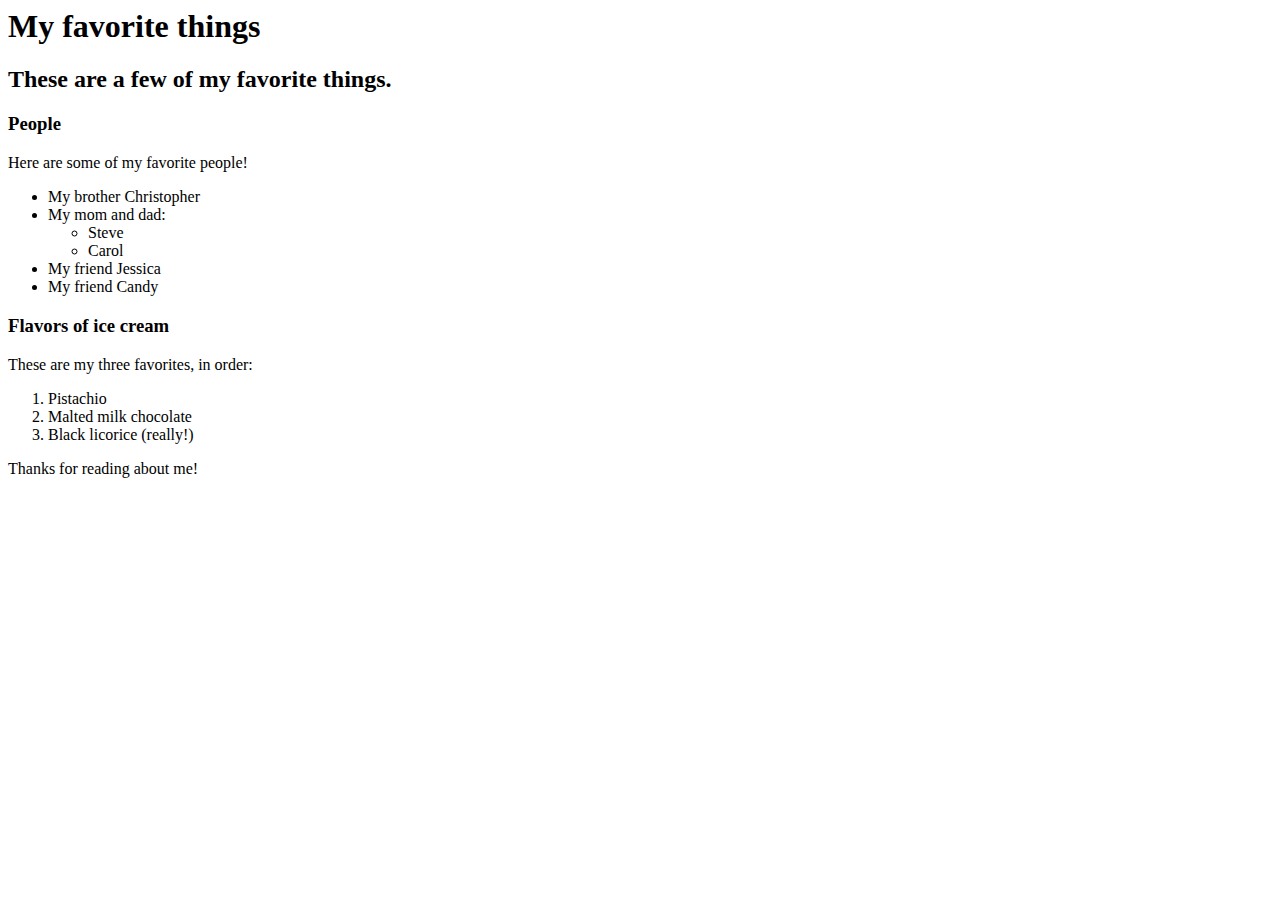
==== favorite-things.html @ e7f135e0 "add a webpage with Michael's favorite things" ====
<DOCTYPE html>
<html>
  </head>
    <title>Michael's favorite things</title>
  </head>
  <body>
    <h1>My favorite things</h1>
    <h2>These are a few of my favorite things.</h2>

    <h3>People</h3>
    <p>Here are some of my favorite people!</p>
    <ul>
      <li>My brother Christopher</li>
      <li>My mom and dad:
        <ul>
          <li>Steve</li>
          <li>Carol</li>
        </ul>
      </li>
      <li>My friend Jessica</li>
      <li>My friend Candy</li>
    </ul>

    <h3>Flavors of ice cream</h3>
    <p>These are my three favorites, in order:</p>
    <ol>
      <li>Pistachio</li>
      <li>Malted milk chocolate</li>
      <li>Black licorice (really!)</li>
    </ol>

    <p>Thanks for reading about me!</p>
  </body>
</html>
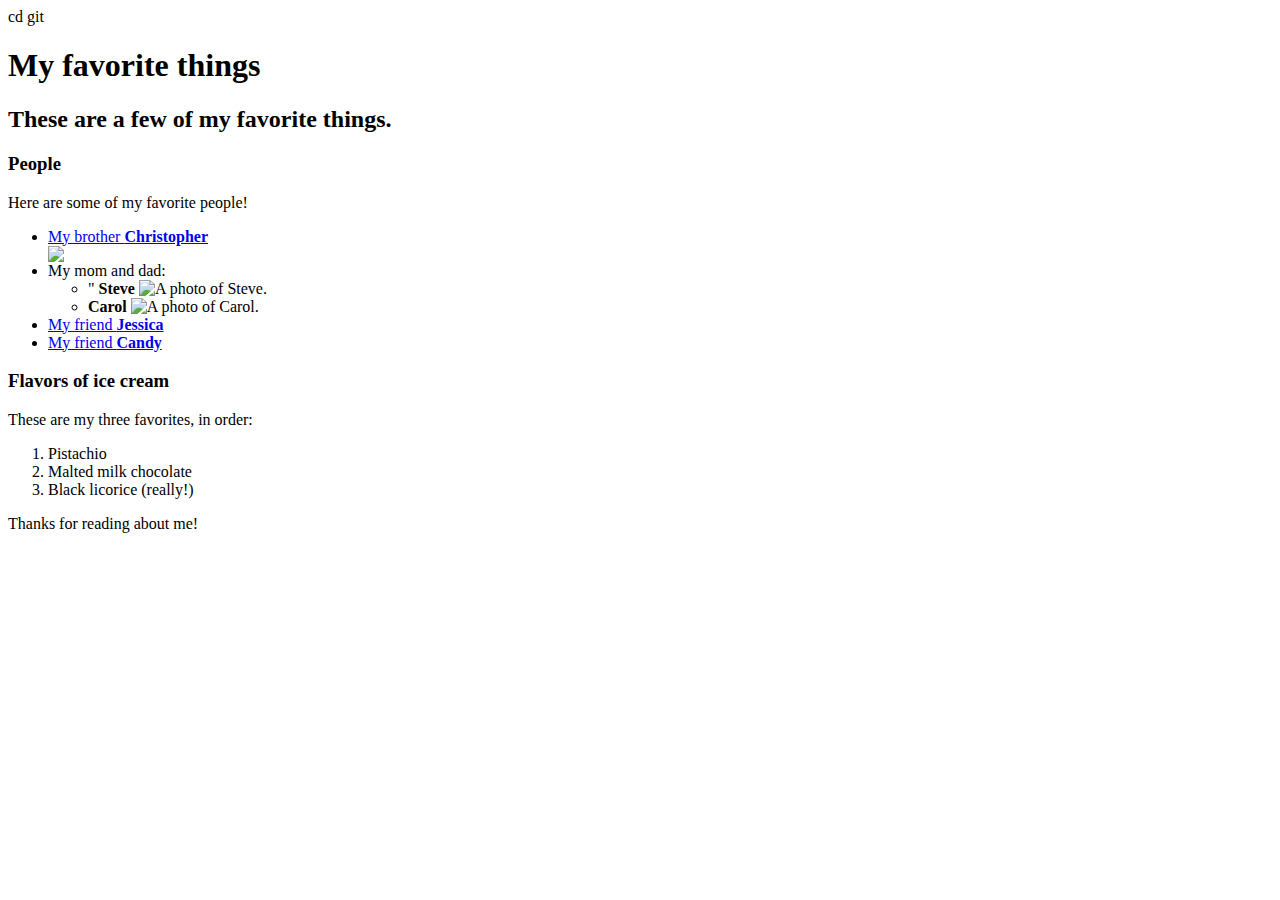
==== commit 9498bb3f: "added inline elements" ====
--- a/favorite-things.html
+++ b/favorite-things.html
@@ -1,6 +1,6 @@
-<DOCTYPE html>
+cd git <DOCTYPE html>
 <html>
-  </head>
+  <head>
     <title>Michael's favorite things</title>
   </head>
   <body>
@@ -10,15 +10,39 @@
     <h3>People</h3>
     <p>Here are some of my favorite people!</p>
     <ul>
-      <li>My brother Christopher</li>
-      <li>My mom and dad:
+      <li>
+        <a href="http://www.example.com/christopher.html">
+        My brother <strong>Christopher</strong></li>
+        <img src="img/christopher.jpeg" alt-"A photo of Christopher">
+        </a>
+      </li>
+      <li>
+      My mom and dad:
         <ul>
-          <li>Steve</li>
-          <li>Carol</li>
+          <li>
+            <a href-"http://www.example.com/steve.html>"
+              <strong>Steve</strong>
+              <img src="img/steve.jpeg" alt="A photo of Steve."
+            </a>
+          </li>
+          <li>
+            <a href-"http://www.example.com/carol.html">
+              <strong>Carol</strong>
+              <img src="img/carol.jpeg" alt="A photo of Carol."
+            </a>
+          </li>
         </ul>
       </li>
-      <li>My friend Jessica</li>
-      <li>My friend Candy</li>
+      <li>
+        <a href="http://www.example.com/jessica.html">
+          My friend <strong>Jessica</strong>
+        </a>
+      </li>
+      <li>
+        <a href="http://www.example.com/candy.html">
+          My friend <strong>Candy</strong>
+        </a>
+      </li>
     </ul>
 
     <h3>Flavors of ice cream</h3>
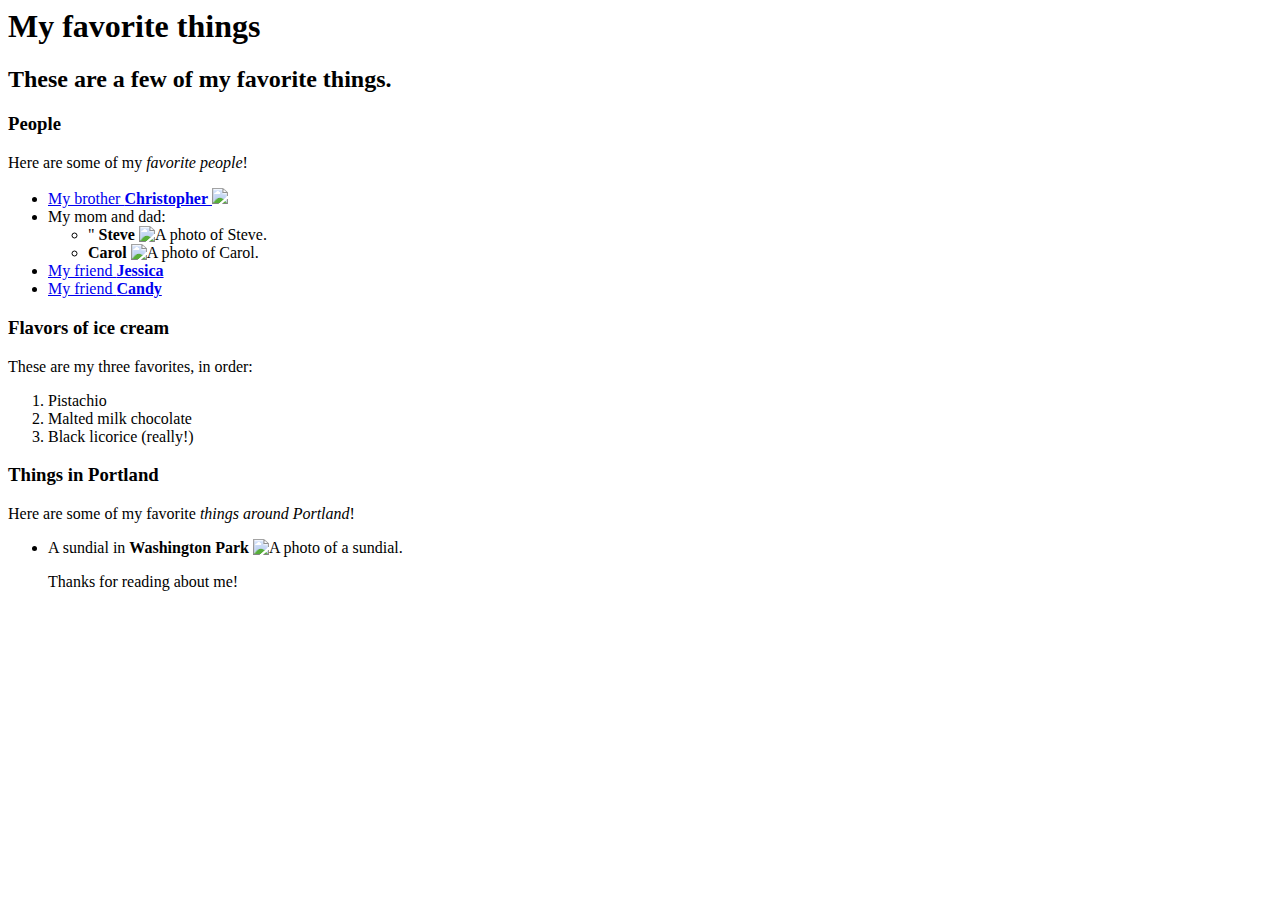
==== commit 5e7476c8: "adding pictures" ====
--- a/favorite-things.html
+++ b/favorite-things.html
@@ -1,4 +1,4 @@
-cd git <DOCTYPE html>
+<DOCTYPE html>
 <html>
   <head>
     <title>Michael's favorite things</title>
@@ -8,11 +8,11 @@
     <h2>These are a few of my favorite things.</h2>
 
     <h3>People</h3>
-    <p>Here are some of my favorite people!</p>
+    <p>Here are some of my <em>favorite people</em>!</p>
     <ul>
       <li>
         <a href="http://www.example.com/christopher.html">
-        My brother <strong>Christopher</strong></li>
+        My brother <strong>Christopher</strong>
         <img src="img/christopher.jpeg" alt-"A photo of Christopher">
         </a>
       </li>
@@ -44,7 +44,6 @@
         </a>
       </li>
     </ul>
-
     <h3>Flavors of ice cream</h3>
     <p>These are my three favorites, in order:</p>
     <ol>
@@ -53,6 +52,13 @@
       <li>Black licorice (really!)</li>
     </ol>
 
+    <h3>Things in Portland</h3>
+    <p>Here are some of my favorite <em>things around Portland</em>!</p>
+    <ul>
+      <li>A sundial in <strong>Washington Park</strong>
+      <img src="sundial.jpg" alt="A photo of a sundial.">
+    </a>
+
     <p>Thanks for reading about me!</p>
   </body>
 </html>
